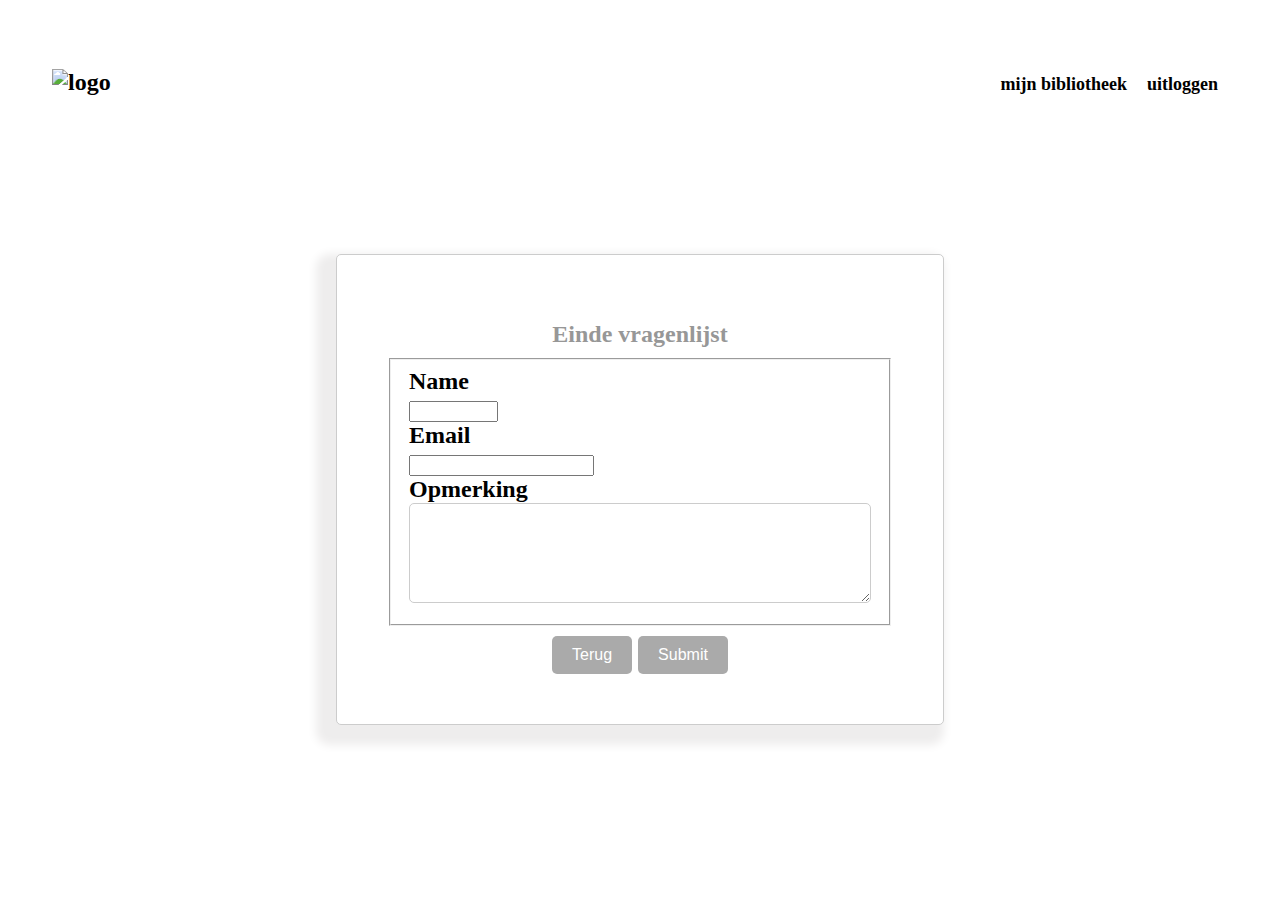
==== submit.html @ 0550d275 "aangepast" ====
<!DOCTYPE html>
<html lang="en">
  <head>
    <meta charset="UTF-8" />
    <meta http-equiv="X-UA-Compatible" content="IE=edge" />
    <meta name="viewport" content="width=device-width, initial-scale=1.0" />
    <title>Interactive website vragenlijst </title>
    <link rel="stylesheet" href="styles/style.css" />
    <script src="scripts/main.js" defer></script>
  </head>
  <body>
     <!-- HTML voor de navigatiebalk -->
     <nav class="navbar">
      <img src="images/logo-oba.png" alt="logo" class="logo-img" />
      <ul class="menu">
        <li><a href="#">mijn bibliotheek</a></li>
        <li><a href="#">uitloggen</a></li>
      </ul>
    </nav>

    <div id="“logo”"></div>
    <form>
<!-- email en naam en submit-->
<div class="question">
  
      <h1>Einde vragenlijst</h1>
      <fieldset>
    <div>
      <label class="desc" id="title1" for="Field1">Name</label>
      <div>
        <input id="Field1" name="Field1" type="text" class="field text fn" value="" size="8" tabindex="1">
      </div>
    </div>
      
    <div>
      <label class="desc" id="title3" for="Field3">
        Email
      </label>
      <div>
        <input id="Field3" name="Field3" type="email" spellcheck="false" value="" maxlength="255" tabindex="3"> 
     </div>
    </div>
      
      <label class="desc" id="title4" for="Field4">
        Opmerking
      </label>
    
      <div>
        <textarea id="Field4" name="Field4" spellcheck="true" rows="10" cols="50" tabindex="4"></textarea>
      </div>
    
    </fieldset>
  
  
      <div class="buttons">
      <button type="button" id="previous">Terug</button>
      <button type="button" id="next">Submit</button>
    </div>
  </div>
  </div>
    </form>

  </body>
  </html>
---- styles/style.css ----
* {
    box-sizing: border-box;
}

body {
    margin: 2rem;
    padding: 0;
    font-family: 'Arial, Helvetica, sans-serif';
    font-size: 1.5rem;
    font-weight: 900;
}









/* CSS om de navigatiebalk op te maken */

.navbar {
    display: flex;
    justify-content: space-between;
    align-items: center;
    background-color: rgb(255, 255, 255);
    color: rgb(0, 0, 0);
    height: 100px;
    padding: 0 20px;
    margin: 0 auto;
}

.logo-img {
    align-items: left;
    position: relative;
    margin-right: 50%;
    min-width: 10%;
    max-height: 100%;


}

.navbar .menu {
    display: flex;
    list-style: none;
    margin: 0;
    padding: 0;
}

.navbar .menu li {
    margin: 0 10px;
}

.navbar .menu a {
    font-size: 18px;
    text-decoration: none;
    color: rgb(0, 0, 0);
}

.navbar .menu a:hover {
    color: rgb(0, 0, 0);
}






















.question {
    display: flex;
    flex-direction: column;
    align-items: center;
    width: 50%;
    margin: 50px;
    padding: 50px;
    border: 1px solid #ccc;
    border-radius: 5px;
    margin: 0 auto;
    margin-top: 10%;
    background-color: #ffffff;
    box-shadow: -10px 10px 10px 10px rgb(238, 237, 237);
}

.question h2 {
    margin-bottom: 10px;
}

h1 {
    margin-bottom: 10px;
    font-size: 1.5rem;
    font-weight: 900;
    color: rgb(151, 151, 151);
    text-align: center;

}

.question textarea {
    width: 100%;
    height: 100px;
    font-size: 16px;
    padding: 10px;
    border: 1px solid #ccc;
    border-radius: 5px;
}

.question button[type="submit"] {
    margin-top: 10px;
    padding: 10px 20px;
    font-size: 16px;
    background-color: #aaaaaa;
    color: white;
    border: none;
    border-radius: 5px;
    cursor: pointer;
}

.question button[type="button"] {
    margin-top: 10px;
    padding: 10px 20px;
    font-size: 16px;
    background-color: #aaaaaa;
    color: white;
    border: none;
    border-radius: 5px;
    cursor: pointer;
}


/* Style the label for the age dropdown */
label[for="age"] {
    font-size: 16px;
    font-weight: bold;
    display: block;
    margin-bottom: 8px;
}

/* Style the dropdown box itself */
#age {
    width: 100%;
    /* Make the dropdown box take up the full width of its container */
    height: 35px;
    /* Set the height of the dropdown box */
    font-size: 16px;
    /* Set the font size for the options */
    padding: 6px;
    /* Add some padding to the dropdown box */
    border: 1px solid #ccc;
    /* Add a border around the dropdown box */
    border-radius: 4px;
    /* Round the corners of the border */
    appearance: none;
    /* Remove the default styling for the dropdown arrow */
    background-image: url('data:image/svg+xml;utf8,<svg fill="#444" height="24" viewBox="0 0 24 24" width="24" xmlns="http://www.w3.org/2000/svg"><path d="M7 10l5 5 5-5z"/><path d="M0 0h24v24H0z" fill="none"/></svg>');
    /* Add a custom dropdown arrow */
    background-repeat: no-repeat;
    background-position: right 8px top 50%;
    background-size: 24px;
}

/* Style the options in the dropdown */
#age option {
    color: #444;
    /* Set the text color for the options */
}
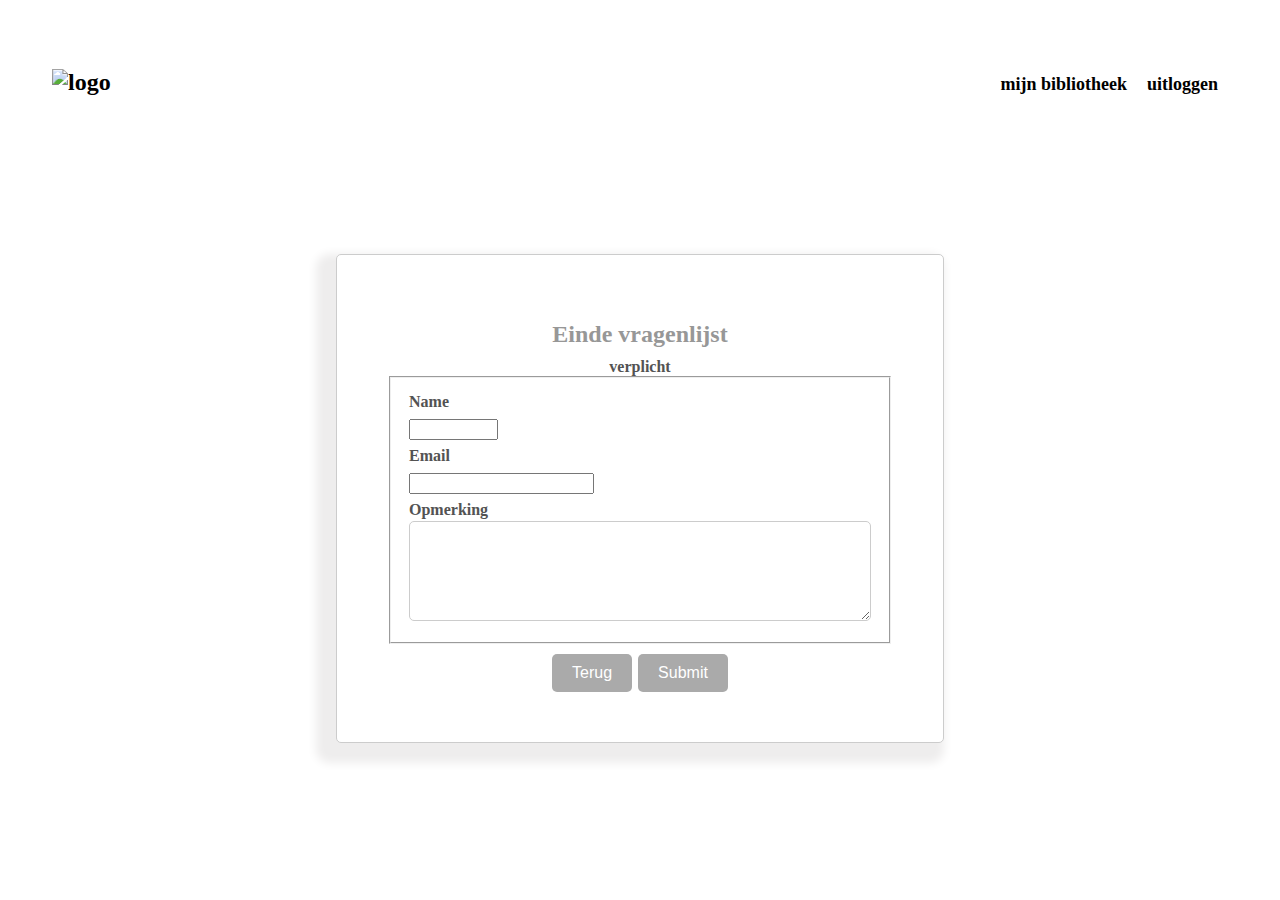
==== commit 83f63ee3: "add the rest of the website" ====
--- a/submit.html
+++ b/submit.html
@@ -24,6 +24,7 @@
 <div class="question">
   
       <h1>Einde vragenlijst</h1>
+      <label for="required">verplicht</label>
       <fieldset>
     <div>
       <label class="desc" id="title1" for="Field1">Name</label>
--- a/styles/style.css
+++ b/styles/style.css
@@ -9,6 +9,100 @@
     font-size: 1.5rem;
     font-weight: 900;
 }
+
+/*navabar*/
+.logo img {
+
+    align-items: left;
+    position: relative;
+    max-width: 100px;
+    max-height: 100px;
+
+
+}
+
+
+.nav-link {
+    list-style: none;
+    float: center;
+    margin-left: 40px;
+    border-bottom: 2px solid rgb(66, 65, 65);
+    width: 5rem;
+    justify-content: space-between;
+
+
+    text-decoration: none;
+
+}
+
+
+
+.navbar {
+    background: white;
+    position: relative;
+    width: 100%;
+    align-items: center;
+
+}
+
+
+.flex-nav {
+    display: flex;
+    flex-direction: column;
+    justify-content: space-between;
+
+}
+
+
+.nav-header,
+.subtitle {
+    color: black;
+    text-align: left;
+    max-width: 1100px;
+    margin-left: 5%;
+    align-items: center;
+    margin: 0 auto;
+
+
+
+
+
+}
+
+.subtitle2 {
+    font-size: 1.5rem;
+    font-weight: 900;
+    color: rgb(71, 70, 70);
+    font-family: avenir_lt_std55_roman;
+}
+
+.subtitle1 {
+    font-size: 1.5rem;
+    font-weight: 900;
+    color: rgb(206, 199, 199);
+    font-family: avenir_lt_std55_roman;
+}
+
+
+
+
+.nav-header {
+    display: flex;
+    justify-content: center;
+    align-items: center;
+}
+
+.nav-toggle {
+
+    background: transparent;
+    border: transparent;
+    color: tomato;
+    justify-content: space-between;
+
+    font-size: 1.5rem;
+    cursor: pointer;
+}
+
 
 
 
@@ -76,10 +170,20 @@
 
 
 
-
-
-
-
+.container-form {
+    background-color: rgb(214, 214, 214);
+    padding: 5%;
+
+
+}
+
+
+label {
+    font-size: 1rem;
+    font-weight: lighter;
+    color: rgb(83, 83, 83);
+
+}
 
 
 
@@ -140,42 +244,4 @@
     border: none;
     border-radius: 5px;
     cursor: pointer;
-}
-
-
-/* Style the label for the age dropdown */
-label[for="age"] {
-    font-size: 16px;
-    font-weight: bold;
-    display: block;
-    margin-bottom: 8px;
-}
-
-/* Style the dropdown box itself */
-#age {
-    width: 100%;
-    /* Make the dropdown box take up the full width of its container */
-    height: 35px;
-    /* Set the height of the dropdown box */
-    font-size: 16px;
-    /* Set the font size for the options */
-    padding: 6px;
-    /* Add some padding to the dropdown box */
-    border: 1px solid #ccc;
-    /* Add a border around the dropdown box */
-    border-radius: 4px;
-    /* Round the corners of the border */
-    appearance: none;
-    /* Remove the default styling for the dropdown arrow */
-    background-image: url('data:image/svg+xml;utf8,<svg fill="#444" height="24" viewBox="0 0 24 24" width="24" xmlns="http://www.w3.org/2000/svg"><path d="M7 10l5 5 5-5z"/><path d="M0 0h24v24H0z" fill="none"/></svg>');
-    /* Add a custom dropdown arrow */
-    background-repeat: no-repeat;
-    background-position: right 8px top 50%;
-    background-size: 24px;
-}
-
-/* Style the options in the dropdown */
-#age option {
-    color: #444;
-    /* Set the text color for the options */
 }